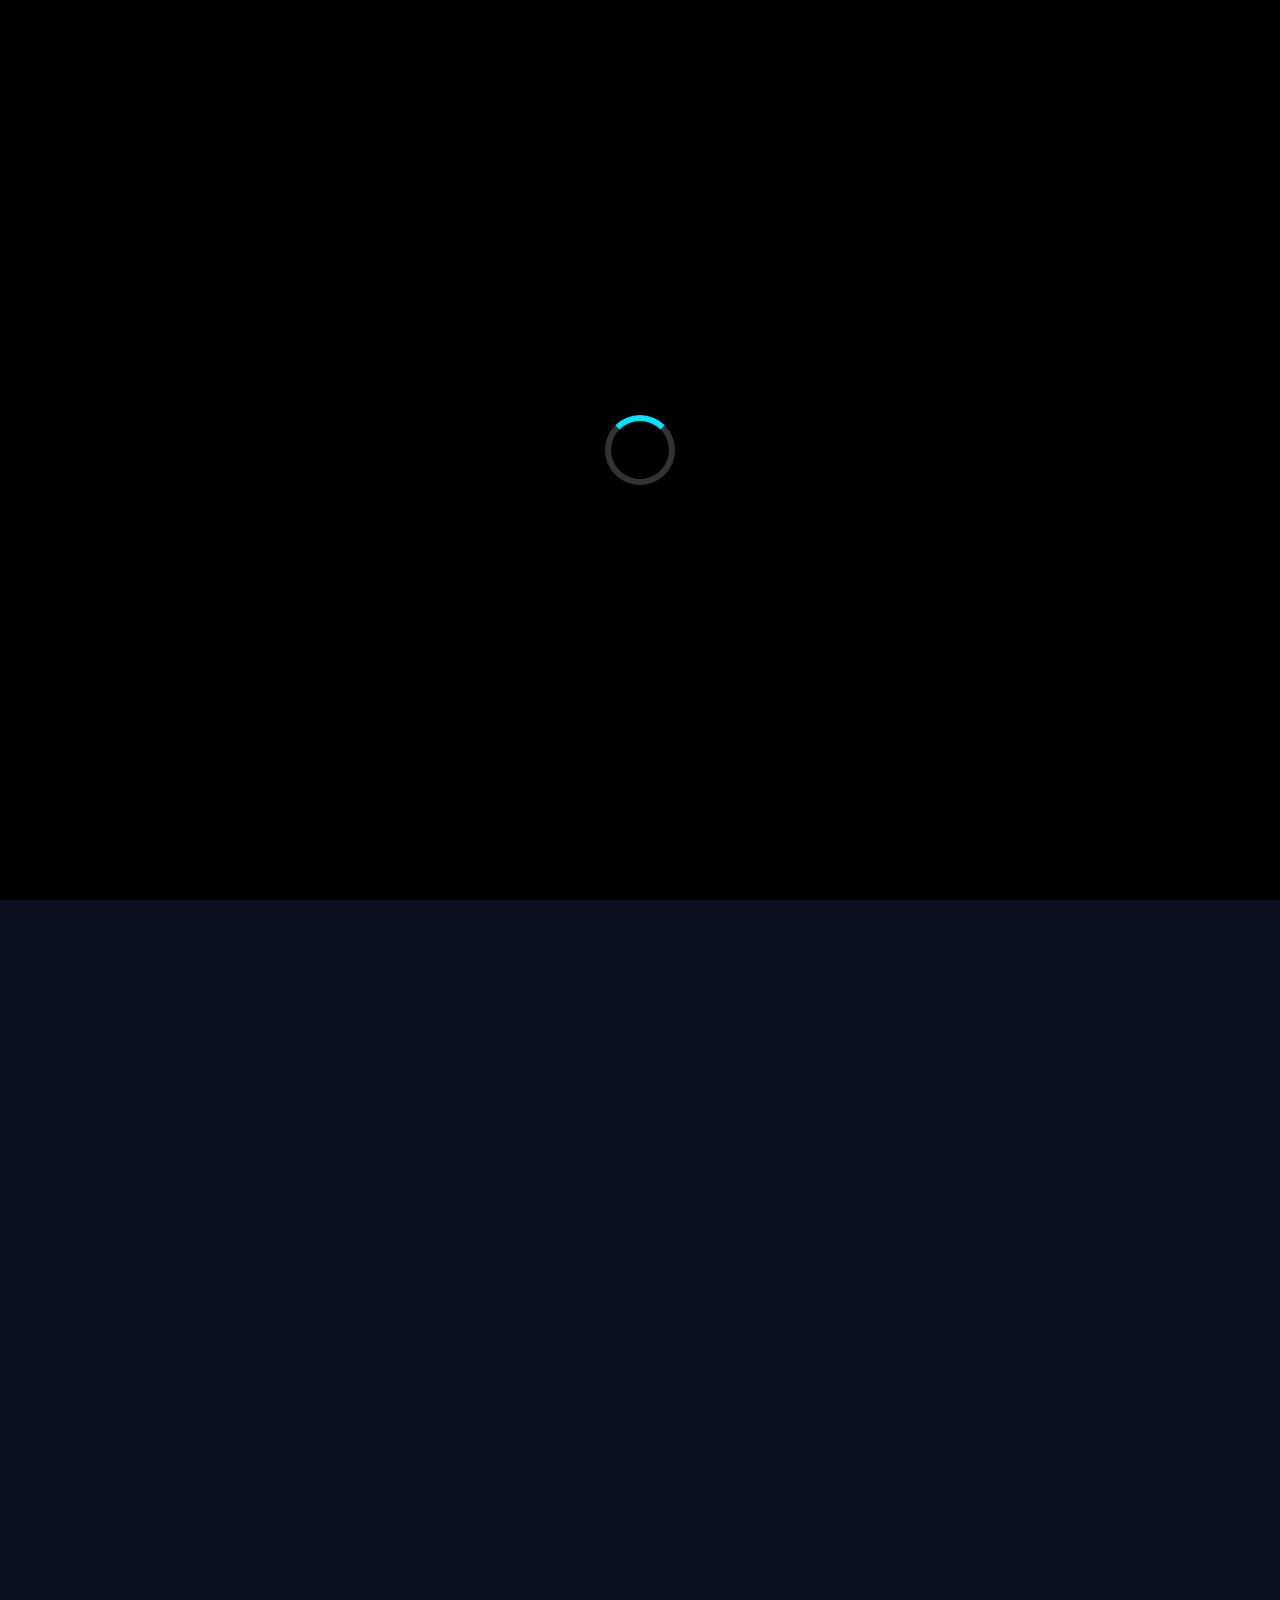
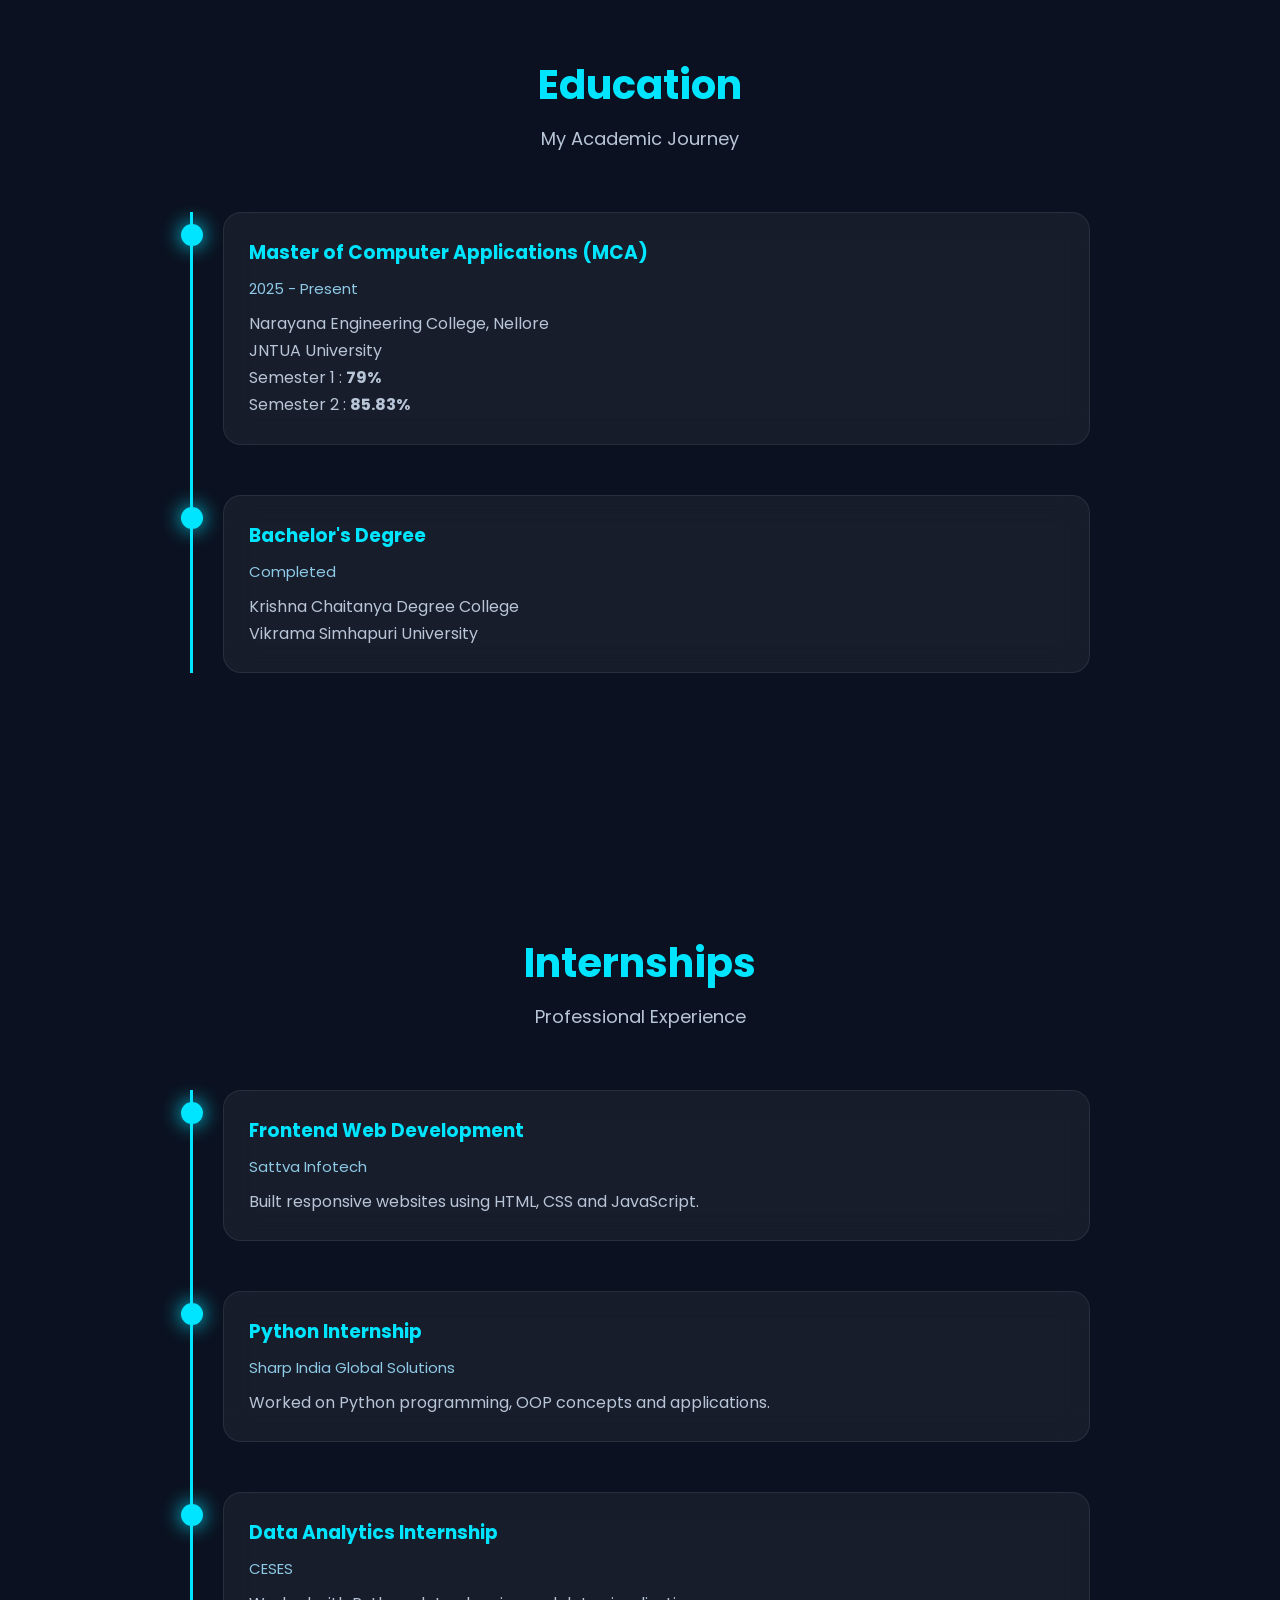
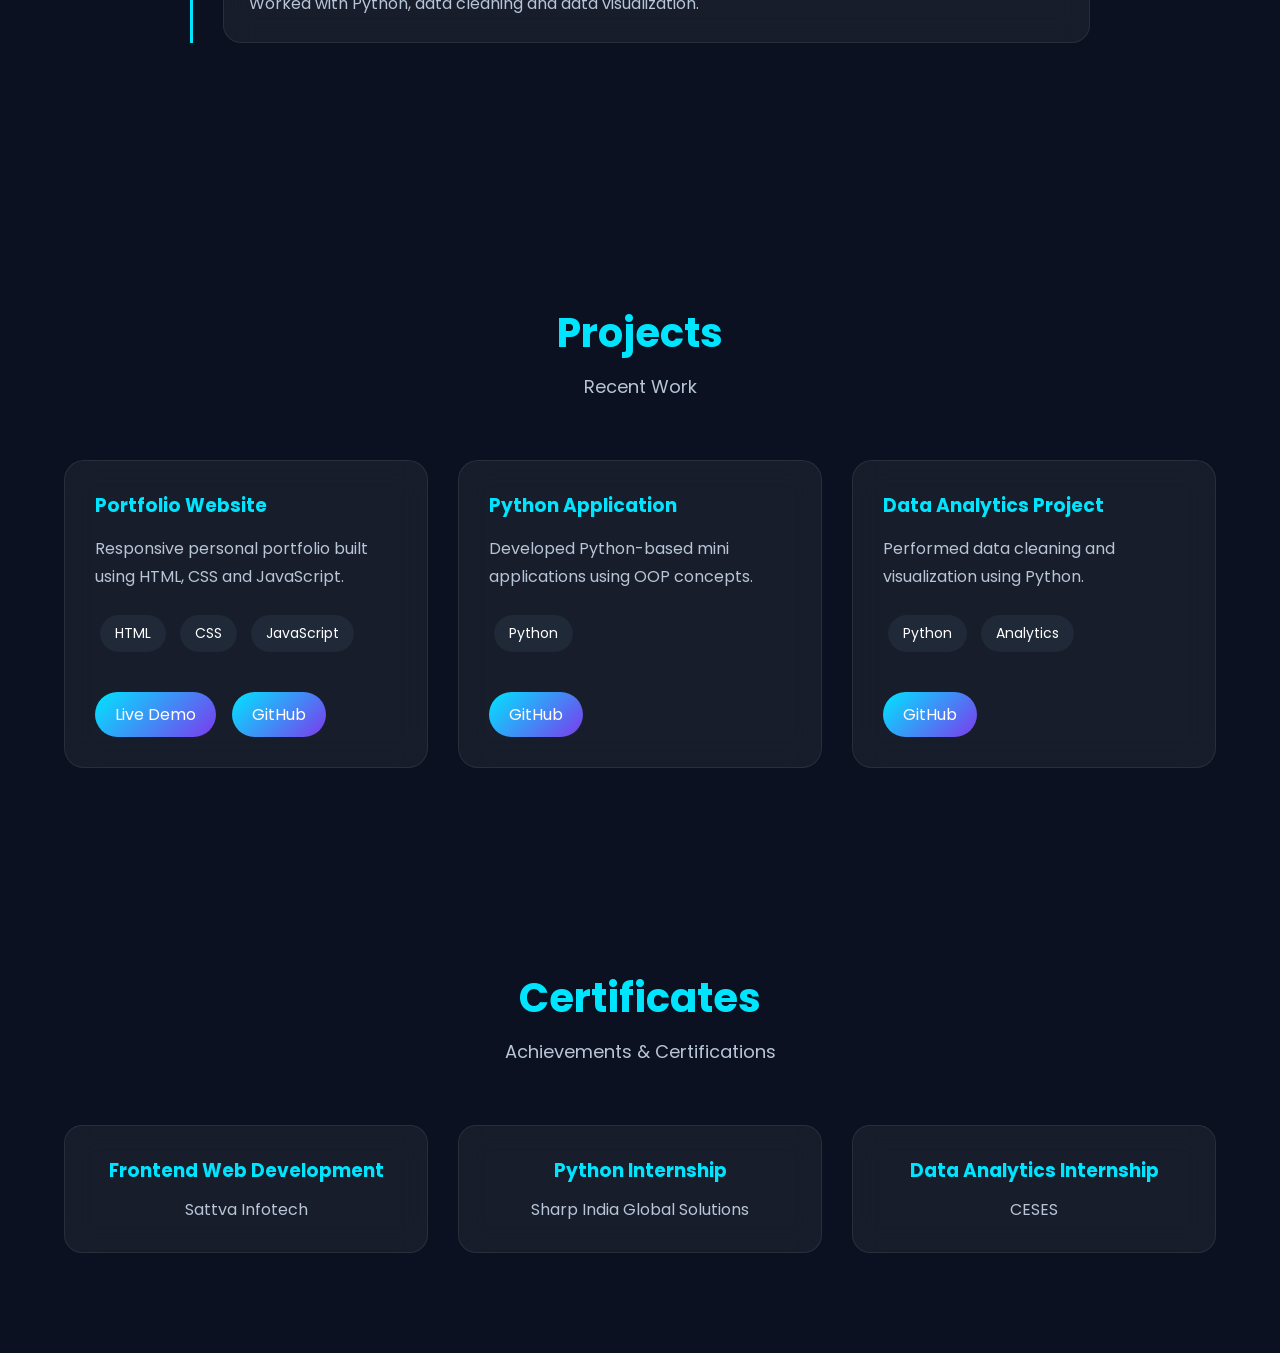
==== index.html @ d40e69a1 "portfolio96" ====
<!DOCTYPE html>
<html lang="en">

<head>
    <meta charset="UTF-8">
    <meta name="viewport" content="width=device-width, initial-scale=1.0">

    <title>Shaik Ahmad Sadhikh | Software Developer</title>

    <meta name="description"
        content="Portfolio of Shaik Ahmad Sadhikh - MCA Student | Python Developer | Frontend Developer">

    <meta name="keywords" content="Portfolio, Python, HTML, CSS, JavaScript, MCA, Software Developer">

    <meta name="author" content="Shaik Ahmad Sadhikh">

    <!-- Google Fonts -->
    <link rel="preconnect" href="https://fonts.googleapis.com">

    <link rel="preconnect" href="https://fonts.gstatic.com" crossorigin>

    <link href="https://fonts.googleapis.com/css2?family=Poppins:wght@300;400;500;600;700&display=swap"
        rel="stylesheet">

    <!-- Font Awesome -->
    <link rel="stylesheet" href="https://cdnjs.cloudflare.com/ajax/libs/font-awesome/6.6.0/css/all.min.css">

    <!-- AOS -->
    <link rel="stylesheet" href="https://unpkg.com/aos@2.3.4/dist/aos.css">

    <!-- CSS -->
    <link rel="stylesheet" href="style.css">
</head>

<body>

    <!-- ================= LOADER ================= -->

    <div id="loader">

        <div class="loader-circle"></div>

    </div>

    <!-- ================= SCROLL BAR ================= -->

    <div id="progressBar"></div>

    <!-- ================= NAVBAR ================= -->

    <header>

        <nav class="navbar">

            <div class="logo">

                <span>&lt;</span>

                Sadhikh

                <span>/&gt;</span>

            </div>

            <ul class="nav-links">

                <li><a href="#home">Home</a></li>

                <li><a href="#about">About</a></li>

                <li><a href="#skills">Skills</a></li>

                <li><a href="#education">Education</a></li>

                <li><a href="#internships">Internships</a></li>

                <li><a href="#projects">Projects</a></li>

                <li><a href="#certificates">Certificates</a></li>

                <li><a href="#contact">Contact</a></li>

            </ul>

            <div class="nav-right">

                <button id="themeToggle">

                    <i class="fa-solid fa-moon"></i>

                </button>

                <div class="menu-btn">

                    <i class="fa-solid fa-bars"></i>

                </div>

            </div>

        </nav>

    </header>

    <!-- ================= HERO ================= -->

    <section id="home" class="hero">

        <div class="hero-left" data-aos="fade-right">

            <h4>Hello, I'm</h4>

            <h1>

                Shaik Ahmad

                <span>Sadhikh</span>

            </h1>

            <h2>

                <span id="typing"></span>

            </h2>

            <p>

                Motivated MCA student passionate about building responsive websites,
                Python applications, and modern software solutions.

            </p>

            <div class="hero-buttons">

                <a href="#projects" class="btn">

                    View Projects

                </a>

                <a href="assets/resume.pdf" class="btn btn-outline" download>

                    Download Resume

                </a>

            </div>

            <div class="social-icons">

                <a href="https://github.com/sksadhikh-jpg" target="_blank">

                    <i class="fab fa-github"></i>

                </a>

                <a href="https://www.linkedin.com/in/shaik-ahmad-sadhikh-9604ab3aa" target="_blank">

                    <i class="fab fa-linkedin"></i>

                </a>

                <a href="#">

                    <i class="fab fa-hackerrank"></i>

                </a>

                <a href="mailto:sksadhikh@gmail.com">

                    <i class="fa-solid fa-envelope"></i>

                </a>

            </div>

        </div>

        <div class="hero-right" data-aos="fade-left">

            <div class="profile-card">

                <img src="assets/profile.png" alt="Shaik Ahmad Sadhikh" class="profile-img">

                <div class="glow"></div>

            </div>

        </div>
    </section>
    <!-- ================= ABOUT SECTION ================= -->

    <section id="about" class="about section">

        <div class="container">

            <div class="section-title" data-aos="fade-up">
                <h2>About Me</h2>
                <p>Get to know me better</p>
            </div>

            <div class="about-grid">

                <div class="about-image" data-aos="fade-right">

                    <img src="assets/profile.png" alt="Shaik Ahmad Sadhikh" class="profile-img">

                </div>

                <div class="about-content" data-aos="fade-left">

                    <h3>Software Developer & MCA Student</h3>

                    <p>

                        Hello! I'm <strong>Shaik Ahmad Sadhikh</strong>, an MCA student
                        at <strong>Narayana Engineering College, Nellore</strong>,
                        affiliated with <strong>JNTUA</strong>.

                    </p>

                    <p>

                        I enjoy building responsive websites, developing Python
                        applications, and continuously learning modern technologies.
                        My goal is to become a professional Software Engineer who
                        develops innovative and scalable solutions.

                    </p>

                    <div class="about-info">

                        <div>
                            <span>Name</span>
                            <h4>Shaik Ahmad Sadhikh</h4>
                        </div>

                        <div>
                            <span>Email</span>
                            <h4>sksadhikh@gmail.com</h4>
                        </div>

                        <div>
                            <span>Location</span>
                            <h4>Nellore, Andhra Pradesh</h4>
                        </div>

                        <div>
                            <span>Education</span>
                            <h4>MCA</h4>
                        </div>

                    </div>

                </div>

            </div>

        </div>

    </section>

    <!-- ================= STATS ================= -->

    <section class="stats">

        <div class="container">

            <div class="stat-card" data-aos="zoom-in">

                <h2 class="counter" data-target="3">0</h2>

                <p>Internships</p>

            </div>

            <div class="stat-card" data-aos="zoom-in">

                <h2 class="counter" data-target="10">0</h2>

                <p>Projects</p>

            </div>

            <div class="stat-card" data-aos="zoom-in">

                <h2 class="counter" data-target="150">0</h2>

                <p>Coding Problems</p>

            </div>

            <div class="stat-card" data-aos="zoom-in">

                <h2 class="counter" data-target="8">0</h2>

                <p>Technologies</p>

            </div>

        </div>

    </section>

    <!-- ================= SKILLS ================= -->

    <section id="skills" class="skills section">

        <div class="container">

            <div class="section-title" data-aos="fade-up">

                <h2>Technical Skills</h2>

                <p>Technologies I work with</p>

            </div>

            <div class="skills-grid">

                <div class="skill-box" data-aos="fade-right">

                    <h3>Python</h3>

                    <div class="progress">

                        <div class="progress-bar python">90%</div>

                    </div>

                </div>

                <div class="skill-box" data-aos="fade-left">

                    <h3>HTML5</h3>

                    <div class="progress">

                        <div class="progress-bar html">95%</div>

                    </div>

                </div>

                <div class="skill-box" data-aos="fade-right">

                    <h3>CSS3</h3>

                    <div class="progress">

                        <div class="progress-bar css">90%</div>

                    </div>

                </div>

                <div class="skill-box" data-aos="fade-left">

                    <h3>JavaScript</h3>

                    <div class="progress">

                        <div class="progress-bar js">80%</div>

                    </div>

                </div>

                <div class="skill-box" data-aos="fade-right">

                    <h3>SQL</h3>

                    <div class="progress">

                        <div class="progress-bar sql">75%</div>

                    </div>

                </div>

                <div class="skill-box" data-aos="fade-left">

                    <h3>Git & GitHub</h3>

                    <div class="progress">

                        <div class="progress-bar git">85%</div>

                    </div>

                </div>

            </div>

            <div class="tech-stack" data-aos="fade-up">

                <h3>Tech Stack</h3>

                <div class="tech-icons">

                    <span><i class="fab fa-python"></i> Python</span>

                    <span><i class="fab fa-html5"></i> HTML5</span>

                    <span><i class="fab fa-css3-alt"></i> CSS3</span>

                    <span><i class="fab fa-js"></i> JavaScript</span>

                    <span><i class="fas fa-database"></i> SQL</span>

                    <span><i class="fab fa-git-alt"></i> Git</span>

                    <span><i class="fab fa-github"></i> GitHub</span>

                    <span><i class="fas fa-chart-line"></i> Data Analytics</span>

                </div>

            </div>

        </div>

    </section>
    <!-- ================= EDUCATION ================= -->

    <section id="education" class="section">

        <div class="container">

            <div class="section-title">
                <h2>Education</h2>
                <p>My Academic Journey</p>
            </div>

            <div class="timeline">

                <div class="timeline-item">
                    <div class="timeline-dot"></div>

                    <div class="timeline-content">

                        <h3>Master of Computer Applications (MCA)</h3>

                        <span>2025 - Present</span>

                        <p>Narayana Engineering College, Nellore</p>

                        <p>JNTUA University</p>

                        <p>Semester 1 : <strong>79%</strong></p>

                        <p>Semester 2 : <strong>85.83%</strong></p>

                    </div>
                </div>

                <div class="timeline-item">

                    <div class="timeline-dot"></div>

                    <div class="timeline-content">

                        <h3>Bachelor's Degree</h3>

                        <span>Completed</span>

                        <p>Krishna Chaitanya Degree College</p>

                        <p>Vikrama Simhapuri University</p>

                    </div>

                </div>

            </div>

        </div>

    </section>

    <!-- ================= INTERNSHIPS ================= -->

    <section id="internships" class="section">

        <div class="container">

            <div class="section-title">

                <h2>Internships</h2>

                <p>Professional Experience</p>

            </div>

            <div class="timeline">

                <div class="timeline-item">

                    <div class="timeline-dot"></div>

                    <div class="timeline-content">

                        <h3>Frontend Web Development</h3>

                        <span>Sattva Infotech</span>

                        <p>Built responsive websites using HTML, CSS and JavaScript.</p>

                    </div>

                </div>

                <div class="timeline-item">

                    <div class="timeline-dot"></div>

                    <div class="timeline-content">

                        <h3>Python Internship</h3>

                        <span>Sharp India Global Solutions</span>

                        <p>Worked on Python programming, OOP concepts and applications.</p>

                    </div>

                </div>

                <div class="timeline-item">

                    <div class="timeline-dot"></div>

                    <div class="timeline-content">

                        <h3>Data Analytics Internship</h3>

                        <span>CESES</span>

                        <p>Worked with Python, data cleaning and data visualization.</p>

                    </div>

                </div>

            </div>

        </div>

    </section>

    <!-- ================= PROJECTS ================= -->

    <section id="projects" class="section">

        <div class="container">

            <div class="section-title">

                <h2>Projects</h2>

                <p>Recent Work</p>

            </div>

            <div class="project-grid">

                <div class="project-card">

                    <h3>Portfolio Website</h3>

                    <p>

                        Responsive personal portfolio built using HTML, CSS and JavaScript.

                    </p>

                    <div class="tech">

                        <span>HTML</span>

                        <span>CSS</span>

                        <span>JavaScript</span>

                    </div>

                    <a href="#">Live Demo</a>

                    <a href="#">GitHub</a>

                </div>

                <div class="project-card">

                    <h3>Python Application</h3>

                    <p>

                        Developed Python-based mini applications using OOP concepts.

                    </p>

                    <div class="tech">

                        <span>Python</span>

                    </div>

                    <a href="#">GitHub</a>

                </div>

                <div class="project-card">

                    <h3>Data Analytics Project</h3>

                    <p>

                        Performed data cleaning and visualization using Python.

                    </p>

                    <div class="tech">

                        <span>Python</span>

                        <span>Analytics</span>

                    </div>

                    <a href="#">GitHub</a>

                </div>

            </div>

        </div>

    </section>

    <!-- ================= CERTIFICATES ================= -->

    <section id="certificates" class="section">

        <div class="container">

            <div class="section-title">

                <h2>Certificates</h2>

                <p>Achievements & Certifications</p>

            </div>

            <div class="certificate-grid">

                <div class="certificate-card">

                    <h3>Frontend Web Development</h3>

                    <p>Sattva Infotech</p>

                </div>

                <div class="certificate-card">

                    <h3>Python Internship</h3>

                    <p>Sharp India Global Solutions</p>

                </div>

                <div class="certificate-card">

                    <h3>Data Analytics Internship</h3>

                    <p>CESES</p>

                </div>

            </div>

        </div>

    </section>

    <!-- Scroll Down -->

    <div class="scroll-down">

        <i class="fa-solid fa-computer-mouse"></i>

        <p>Scroll Down</p>

    </div>
---- style.css ----
/* ======================================================
   SHAIK AHMAD SADHIKH - AI PORTFOLIO
   STYLE.CSS - PART 1
====================================================== */

/* Google Font */
@import url('https://fonts.googleapis.com/css2?family=Poppins:wght@300;400;500;600;700;800&display=swap');

/* Reset */
* {
    margin: 0;
    padding: 0;
    box-sizing: border-box;
    scroll-behavior: smooth;
}

:root {

    --primary: #00e5ff;
    --secondary: #7c3aed;
    --bg: #0b1120;
    --card: #111827;
    --text: #ffffff;
    --text2: #b8c5d6;
    --border: rgba(255, 255, 255, .08);

}

body {

    font-family: 'Poppins', sans-serif;
    background: var(--bg);
    color: var(--text);
    overflow-x: hidden;

}

/* Animated Background */

body::before {

    content: "";

    position: fixed;

    width: 100%;

    height: 100%;

    left: 0;

    top: 0;

    background:

        radial-gradient(circle at 20% 30%, rgba(0, 229, 255, .15), transparent 35%),

        radial-gradient(circle at 80% 20%, rgba(124, 58, 237, .15), transparent 35%),

        radial-gradient(circle at 50% 80%, rgba(0, 153, 255, .10), transparent 40%);

    z-index: -2;

}

/* Scrollbar */

::-webkit-scrollbar {

    width: 10px;

}

::-webkit-scrollbar-thumb {

    background: linear-gradient(var(--primary), var(--secondary));

    border-radius: 10px;

}

::-webkit-scrollbar-track {

    background: #111827;

}

/* Container */

.container {

    width: 90%;

    max-width: 1200px;

    margin: auto;

}

/* Section */

.section {

    padding: 100px 0;

}

/* Titles */

.section-title {

    text-align: center;

    margin-bottom: 60px;

}

.section-title h2 {

    font-size: 40px;

    color: var(--primary);

    margin-bottom: 10px;

}

.section-title p {

    color: var(--text2);

    font-size: 18px;

}

/* Navbar */

header {

    position: fixed;

    top: 0;

    left: 0;

    width: 100%;

    z-index: 999;

    background: rgba(10, 15, 30, .6);

    backdrop-filter: blur(12px);

    border-bottom: 1px solid rgba(255, 255, 255, .05);

}

.navbar {

    display: flex;

    justify-content: space-between;

    align-items: center;

    padding: 18px 8%;

}

.logo {

    font-size: 28px;

    font-weight: 700;

    color: white;

}

.logo span {

    color: var(--primary);

}

.nav-links {

    display: flex;

    list-style: none;

    gap: 28px;

}

.nav-links a {

    text-decoration: none;

    color: white;

    font-weight: 500;

    transition: .3s;

}

.nav-links a:hover {

    color: var(--primary);

}

.menu-btn {

    display: none;

    font-size: 28px;

    cursor: pointer;

    color: white;

}

/* Buttons */

.btn {

    display: inline-block;

    padding: 14px 32px;

    margin: 10px;

    border-radius: 40px;

    background: linear-gradient(90deg, var(--primary), var(--secondary));

    color: white;

    text-decoration: none;

    font-weight: 600;

    transition: .4s;

    box-shadow: 0 0 20px rgba(0, 229, 255, .3);

}

.btn:hover {

    transform: translateY(-5px);

    box-shadow: 0 0 35px rgba(0, 229, 255, .6);

}

.btn-outline {

    background: transparent;

    border: 2px solid var(--primary);

}

/* Glass Cards */

.glass {

    background: rgba(255, 255, 255, .05);

    backdrop-filter: blur(15px);

    border: 1px solid rgba(255, 255, 255, .08);

    border-radius: 20px;

}

/* Loader */

#loader {

    position: fixed;

    width: 100%;

    height: 100vh;

    background: #000;

    display: flex;

    justify-content: center;

    align-items: center;

    z-index: 9999;

}

.loader-circle {

    width: 70px;

    height: 70px;

    border-radius: 50%;

    border: 6px solid rgba(255, 255, 255, .2);

    border-top: 6px solid var(--primary);

    animation: spin 1s linear infinite;

}

@keyframes spin {

    100% {

        transform: rotate(360deg);

    }

}

/* Progress Bar */

#progressBar {

    position: fixed;

    top: 0;

    left: 0;

    height: 4px;

    width: 0;

    background: linear-gradient(90deg, var(--primary), var(--secondary));

    z-index: 99999;

}

/* ======================================================
   HERO SECTION
====================================================== */

.hero {
    min-height: 100vh;
    display: flex;
    align-items: center;
    justify-content: space-between;
    gap: 60px;
    padding: 120px 8% 80px;
}

.hero-left {
    flex: 1;
}

.hero-left h4 {
    color: var(--primary);
    font-size: 22px;
    margin-bottom: 15px;
}

.hero-left h1 {
    font-size: 60px;
    line-height: 1.2;
    margin-bottom: 20px;
}

.hero-left h1 span {
    color: var(--primary);
}

.hero-left h2 {
    font-size: 34px;
    height: 45px;
    color: var(--secondary);
    margin-bottom: 25px;
}

.hero-left p {
    max-width: 600px;
    color: var(--text2);
    line-height: 1.8;
    font-size: 18px;
    margin-bottom: 35px;
}

/* ================= BUTTONS ================= */

.hero-buttons {
    display: flex;
    flex-wrap: wrap;
    gap: 20px;
    margin-bottom: 35px;
}

/* ================= SOCIAL ICONS ================= */

.social-icons {
    display: flex;
    gap: 18px;
}

.social-icons a {
    width: 55px;
    height: 55px;
    display: flex;
    align-items: center;
    justify-content: center;
    border-radius: 50%;
    text-decoration: none;
    color: white;
    background: rgba(255, 255, 255, .06);
    border: 1px solid rgba(255, 255, 255, .08);
    transition: .4s;
    font-size: 22px;
}

.social-icons a:hover {
    background: linear-gradient(135deg, var(--primary), var(--secondary));
    transform: translateY(-8px) rotate(360deg);
    box-shadow: 0 0 30px rgba(0, 229, 255, .5);
}

/* ================= HERO IMAGE ================= */

.hero-right {
    flex: 1;
    display: flex;
    justify-content: center;
    align-items: center;
}

/* Card */

.profile-card {
    position: relative;
    width: 420px;
    height: 420px;
    display: flex;
    justify-content: center;
    align-items: center;
}

/* Your Photo */

.profile-img {
    width: 350px;
    height: 350px;
    border-radius: 50%;
    object-fit: cover;
    border: 5px solid var(--primary);
    z-index: 2;
    transition: .5s;
    box-shadow:
        0 0 30px rgba(0, 229, 255, .4),
        0 0 70px rgba(124, 58, 237, .35);
}

.profile-img:hover {
    transform: scale(1.05);
}

/* Animated Glow Ring */

.profile-card::before {

    content: "";

    position: absolute;

    width: 380px;

    height: 380px;

    border-radius: 50%;

    background: linear-gradient(45deg,
            var(--primary),
            var(--secondary),
            #00ffcc,
            #3b82f6);

    animation: rotateRing 8s linear infinite;

    filter: blur(8px);

}

.profile-card::after {

    content: "";

    position: absolute;

    width: 360px;

    height: 360px;

    border-radius: 50%;

    background: var(--bg);

}

/* Rotation Animation */

@keyframes rotateRing {

    100% {
        transform: rotate(360deg);
    }

}

/* ================= TYPING TEXT ================= */

#typing {
    color: var(--primary);
    font-weight: 700;
}

/* ================= SCROLL DOWN ================= */

.scroll-down {

    position: absolute;

    bottom: 25px;

    left: 50%;

    transform: translateX(-50%);

    text-align: center;

    animation: bounce 2s infinite;

}

.scroll-down i {

    font-size: 26px;

    color: var(--primary);

}

.scroll-down p {

    margin-top: 8px;

    font-size: 14px;

    color: var(--text2);

}

@keyframes bounce {

    0%,
    100% {
        transform: translate(-50%, 0);
    }

    50% {
        transform: translate(-50%, -15px);
    }

}

/* ================= FLOATING ANIMATION ================= */

.profile-card {

    animation: floatImage 5s ease-in-out infinite;

}

@keyframes floatImage {

    0% {
        transform: translateY(0px);
    }

    50% {
        transform: translateY(-18px);
    }

    100% {
        transform: translateY(0px);
    }

}

/* ======================================================
   ABOUT SECTION
====================================================== */

.about-grid {
    display: grid;
    grid-template-columns: 1fr 1.2fr;
    gap: 60px;
    align-items: center;
}

.about-image {
    display: flex;
    justify-content: center;
}

.about-image img {
    width: 100%;
    max-width: 380px;
    border-radius: 20px;
    border: 3px solid var(--primary);
    box-shadow: 0 0 30px rgba(0, 229, 255, .25);
}

.about-content h3 {
    font-size: 34px;
    margin-bottom: 20px;
    color: var(--primary);
}

.about-content p {
    color: var(--text2);
    line-height: 1.8;
    margin-bottom: 18px;
}

.about-info {
    display: grid;
    grid-template-columns: repeat(2, 1fr);
    gap: 20px;
    margin-top: 30px;
}

.about-info div {
    background: rgba(255, 255, 255, .05);
    padding: 18px;
    border-radius: 15px;
    border: 1px solid rgba(255, 255, 255, .08);
    transition: .4s;
}

.about-info div:hover {
    transform: translateY(-8px);
    border-color: var(--primary);
}

.about-info span {
    color: var(--primary);
    font-size: 14px;
}

.about-info h4 {
    margin-top: 8px;
    font-weight: 500;
}

/* ======================================================
   STATS
====================================================== */

.stats {
    padding: 80px 8%;
}

.stats .container {
    display: grid;
    grid-template-columns: repeat(4, 1fr);
    gap: 25px;
}

.stat-card {
    text-align: center;
    padding: 35px;
    border-radius: 18px;
    background: rgba(255, 255, 255, .05);
    backdrop-filter: blur(12px);
    border: 1px solid rgba(255, 255, 255, .08);
    transition: .4s;
}

.stat-card:hover {
    transform: translateY(-10px);
    box-shadow: 0 0 30px rgba(0, 229, 255, .25);
}

.stat-card h2 {
    font-size: 42px;
    color: var(--primary);
}

.stat-card p {
    margin-top: 10px;
    color: var(--text2);
}

/* ======================================================
   SKILLS
====================================================== */

.skills-grid {
    display: grid;
    grid-template-columns: repeat(2, 1fr);
    gap: 30px;
    margin-top: 50px;
}

.skill-box {
    background: rgba(255, 255, 255, .05);
    padding: 25px;
    border-radius: 18px;
    border: 1px solid rgba(255, 255, 255, .08);
    transition: .4s;
}

.skill-box:hover {
    transform: translateY(-8px);
    border-color: var(--primary);
}

.skill-box h3 {
    margin-bottom: 15px;
}

/* Progress */

.progress {
    width: 100%;
    height: 14px;
    background: #1b2437;
    border-radius: 50px;
    overflow: hidden;
}

.progress-bar {
    height: 100%;
    width: 0;
    display: flex;
    justify-content: flex-end;
    align-items: center;
    padding-right: 10px;
    color: #fff;
    font-size: 12px;
    font-weight: 600;
    border-radius: 50px;
    transition: width 2s ease;
}

/* Individual Skill Colors */

.python {
    width: 90%;
    background: linear-gradient(90deg, #3776ab, #ffd43b);
}

.html {
    width: 95%;
    background: #e34c26;
}

.css {
    width: 90%;
    background: #2965f1;
}

.js {
    width: 80%;
    background: #f7df1e;
    color: #111;
}

.sql {
    width: 75%;
    background: #16a34a;
}

.git {
    width: 85%;
    background: #f1502f;
}

/* ======================================================
   TECH STACK
====================================================== */

.tech-stack {
    margin-top: 70px;
    text-align: center;
}

.tech-stack h3 {
    margin-bottom: 35px;
    color: var(--primary);
}

.tech-icons {
    display: flex;
    flex-wrap: wrap;
    justify-content: center;
    gap: 18px;
}

.tech-icons span {
    padding: 15px 25px;
    border-radius: 50px;
    background: rgba(255, 255, 255, .05);
    border: 1px solid rgba(255, 255, 255, .08);
    transition: .4s;
    cursor: pointer;
}

.tech-icons span:hover {
    transform: translateY(-8px);
    background: linear-gradient(135deg, var(--primary), var(--secondary));
}

.tech-icons i {
    margin-right: 8px;
}

/* ======================================================
   SECTION ANIMATION
====================================================== */

.skill-box,
.stat-card,
.about-info div,
.tech-icons span {
    transition: all .4s ease;
}

/* ======================================================
   EDUCATION & INTERNSHIP TIMELINE
====================================================== */

.timeline {
    position: relative;
    max-width: 900px;
    margin: 60px auto;
    padding-left: 30px;
    border-left: 3px solid var(--primary);
}

.timeline-item {
    position: relative;
    margin-bottom: 50px;
}

.timeline-dot {
    position: absolute;
    left: -42px;
    top: 12px;
    width: 22px;
    height: 22px;
    border-radius: 50%;
    background: var(--primary);
    box-shadow: 0 0 20px var(--primary);
}

.timeline-content {
    background: rgba(255, 255, 255, .05);
    backdrop-filter: blur(15px);
    border: 1px solid rgba(255, 255, 255, .08);
    padding: 25px;
    border-radius: 18px;
    transition: .4s;
}

.timeline-content:hover {
    transform: translateY(-8px);
    border-color: var(--primary);
    box-shadow: 0 0 25px rgba(0, 229, 255, .25);
}

.timeline-content h3 {
    color: var(--primary);
    margin-bottom: 10px;
}

.timeline-content span {
    color: #8ecae6;
    font-size: 15px;
    display: block;
    margin-bottom: 10px;
}

.timeline-content p {
    color: var(--text2);
    line-height: 1.7;
}

/* ======================================================
   PROJECTS
====================================================== */

.project-grid {
    display: grid;
    grid-template-columns: repeat(auto-fit, minmax(320px, 1fr));
    gap: 30px;
    margin-top: 50px;
}

.project-card {
    background: rgba(255, 255, 255, .05);
    backdrop-filter: blur(15px);
    border-radius: 20px;
    padding: 30px;
    border: 1px solid rgba(255, 255, 255, .08);
    transition: .4s;
    overflow: hidden;
    position: relative;
}

.project-card:hover {
    transform: translateY(-12px);
    border-color: var(--primary);
    box-shadow: 0 0 35px rgba(0, 229, 255, .25);
}

.project-card::before {
    content: "";
    position: absolute;
    inset: 0;
    background: linear-gradient(135deg,
            rgba(0, 229, 255, .08),
            rgba(124, 58, 237, .08));
    opacity: 0;
    transition: .4s;
}

.project-card:hover::before {
    opacity: 1;
}

.project-card h3 {
    color: var(--primary);
    margin-bottom: 15px;
}

.project-card p {
    color: var(--text2);
    line-height: 1.7;
}

.tech {
    margin: 20px 0;
}

.tech span {
    display: inline-block;
    padding: 8px 15px;
    margin: 5px;
    border-radius: 30px;
    background: #1f2937;
    color: white;
    font-size: 14px;
}

.project-card a {
    display: inline-block;
    margin-top: 15px;
    margin-right: 12px;
    padding: 10px 20px;
    border-radius: 30px;
    background: linear-gradient(135deg,
            var(--primary),
            var(--secondary));
    color: white;
    text-decoration: none;
    transition: .3s;
}

.project-card a:hover {
    transform: scale(1.08);
}

/* ======================================================
   CERTIFICATES
====================================================== */

.certificate-grid {
    display: grid;
    grid-template-columns: repeat(auto-fit, minmax(280px, 1fr));
    gap: 30px;
    margin-top: 50px;
}

.certificate-card {
    background: rgba(255, 255, 255, .05);
    backdrop-filter: blur(15px);
    border: 1px solid rgba(255, 255, 255, .08);
    border-radius: 18px;
    padding: 30px;
    text-align: center;
    transition: .4s;
}

.certificate-card:hover {
    transform: translateY(-10px);
    border-color: gold;
    box-shadow: 0 0 25px rgba(255, 215, 0, .3);
}

.certificate-card i {
    font-size: 55px;
    color: gold;
    margin-bottom: 20px;
}

.certificate-card h3 {
    color: var(--primary);
    margin-bottom: 12px;
}

.certificate-card p {
    color: var(--text2);
}

.certificate-card .btn {
    margin-top: 20px;
    display: inline-block;
}

/* ======================================================
   SECTION SPACING
====================================================== */

#education,
#internships,
#projects,
#certificates {
    padding-top: 100px;
    padding-bottom: 100px;
}

/* ================= PROFILE IMAGE ================= */

.profile-img {
    width: 380px;
    max-width: 100%;
    border-radius: 50%;
    border: 5px solid #00d4ff;
    box-shadow: 0 0 40px #00d4ff,
        0 0 80px #7b2cff;
    object-fit: cover;
    transition: 0.5s ease;
}

.profile-img:hover {
    transform: scale(1.05);
}

/* ======================================================
   CONTACT SECTION
====================================================== */

.contact-wrapper {
    display: grid;
    grid-template-columns: 1fr 1fr;
    gap: 50px;
    margin-top: 50px;
}

.contact-info {
    display: flex;
    flex-direction: column;
    gap: 25px;
}

.contact-card {
    display: flex;
    align-items: center;
    gap: 20px;
    padding: 25px;
    border-radius: 18px;
    background: rgba(255, 255, 255, .05);
    border: 1px solid rgba(255, 255, 255, .08);
    transition: .4s;
}

.contact-card:hover {
    transform: translateX(10px);
    border-color: var(--primary);
    box-shadow: 0 0 25px rgba(0, 229, 255, .3);
}

.contact-card i {
    width: 60px;
    height: 60px;
    display: flex;
    justify-content: center;
    align-items: center;
    border-radius: 50%;
    background: linear-gradient(135deg, var(--primary), var(--secondary));
    font-size: 24px;
    color: #fff;
}

.contact-card h3 {
    margin-bottom: 6px;
}

.contact-card p {
    color: var(--text2);
}

/* Contact Form */

.contact-form {
    background: rgba(255, 255, 255, .05);
    backdrop-filter: blur(15px);
    padding: 35px;
    border-radius: 20px;
    border: 1px solid rgba(255, 255, 255, .08);
}

.contact-form input,
.contact-form textarea {
    width: 100%;
    margin-bottom: 20px;
    padding: 15px;
    border: none;
    outline: none;
    border-radius: 12px;
    background: #1f2937;
    color: #fff;
    font-size: 16px;
}

.contact-form textarea {
    resize: none;
}

.contact-form input:focus,
.contact-form textarea:focus {
    border: 1px solid var(--primary);
}

/* ======================================================
   FOOTER
====================================================== */

footer {
    margin-top: 80px;
    padding: 50px 20px;
    text-align: center;
    background: #070b14;
    border-top: 1px solid rgba(255, 255, 255, .08);
}

footer h2 {
    color: var(--primary);
}

footer p {
    color: var(--text2);
    margin: 15px 0;
}

.footer-social {
    display: flex;
    justify-content: center;
    gap: 20px;
    margin: 30px 0;
}

.footer-social a {
    width: 50px;
    height: 50px;
    display: flex;
    justify-content: center;
    align-items: center;
    border-radius: 50%;
    background: #1f2937;
    color: #fff;
    text-decoration: none;
    transition: .4s;
}

.footer-social a:hover {
    background: linear-gradient(135deg, var(--primary), var(--secondary));
    transform: translateY(-8px);
}

/* ======================================================
   BACK TO TOP
====================================================== */

#topBtn {
    position: fixed;
    bottom: 30px;
    right: 30px;
    width: 50px;
    height: 50px;
    border: none;
    border-radius: 50%;
    background: linear-gradient(135deg, var(--primary), var(--secondary));
    color: #fff;
    font-size: 20px;
    cursor: pointer;
    display: none;
    z-index: 999;
    transition: .4s;
}

#topBtn:hover {
    transform: scale(1.1);
}

/* ======================================================
   MOBILE RESPONSIVE
====================================================== */

@media(max-width:992px) {

    .hero {
        flex-direction: column-reverse;
        text-align: center;
    }

    .hero-left h1 {
        font-size: 45px;
    }

    .about-grid {
        grid-template-columns: 1fr;
    }

    .skills-grid {
        grid-template-columns: 1fr;
    }

    .contact-wrapper {
        grid-template-columns: 1fr;
    }

    .stats .container {
        grid-template-columns: repeat(2, 1fr);
    }

    .nav-links {
        display: none;
    }

    .menu-btn {
        display: block;
    }

    .profile-card {
        width: 320px;
        height: 320px;
    }

    .profile-img {
        width: 270px;
        height: 270px;
    }

}

/* Mobile */

@media(max-width:576px) {

    .hero {
        padding-top: 120px;
    }

    .hero-left h1 {
        font-size: 34px;
    }

    .hero-left h2 {
        font-size: 24px;
    }

    .section-title h2 {
        font-size: 30px;
    }

    .stats .container {
        grid-template-columns: 1fr;
    }

    .project-grid,
    .certificate-grid {
        grid-template-columns: 1fr;
    }

    .about-info {
        grid-template-columns: 1fr;
    }

    .profile-card {
        width: 280px;
        height: 280px;
    }

    .profile-img {
        width: 230px;
        height: 230px;
    }

}

/* ======================================================
   HOVER ANIMATIONS
====================================================== */

.project-card,
.skill-box,
.stat-card,
.certificate-card,
.timeline-content,
.contact-card {
    transition: all .4s ease;
}

/* Glow Effect */

.project-card:hover,
.skill-box:hover,
.stat-card:hover,
.certificate-card:hover {
    box-shadow: 0 0 35px rgba(0, 229, 255, .25);
}
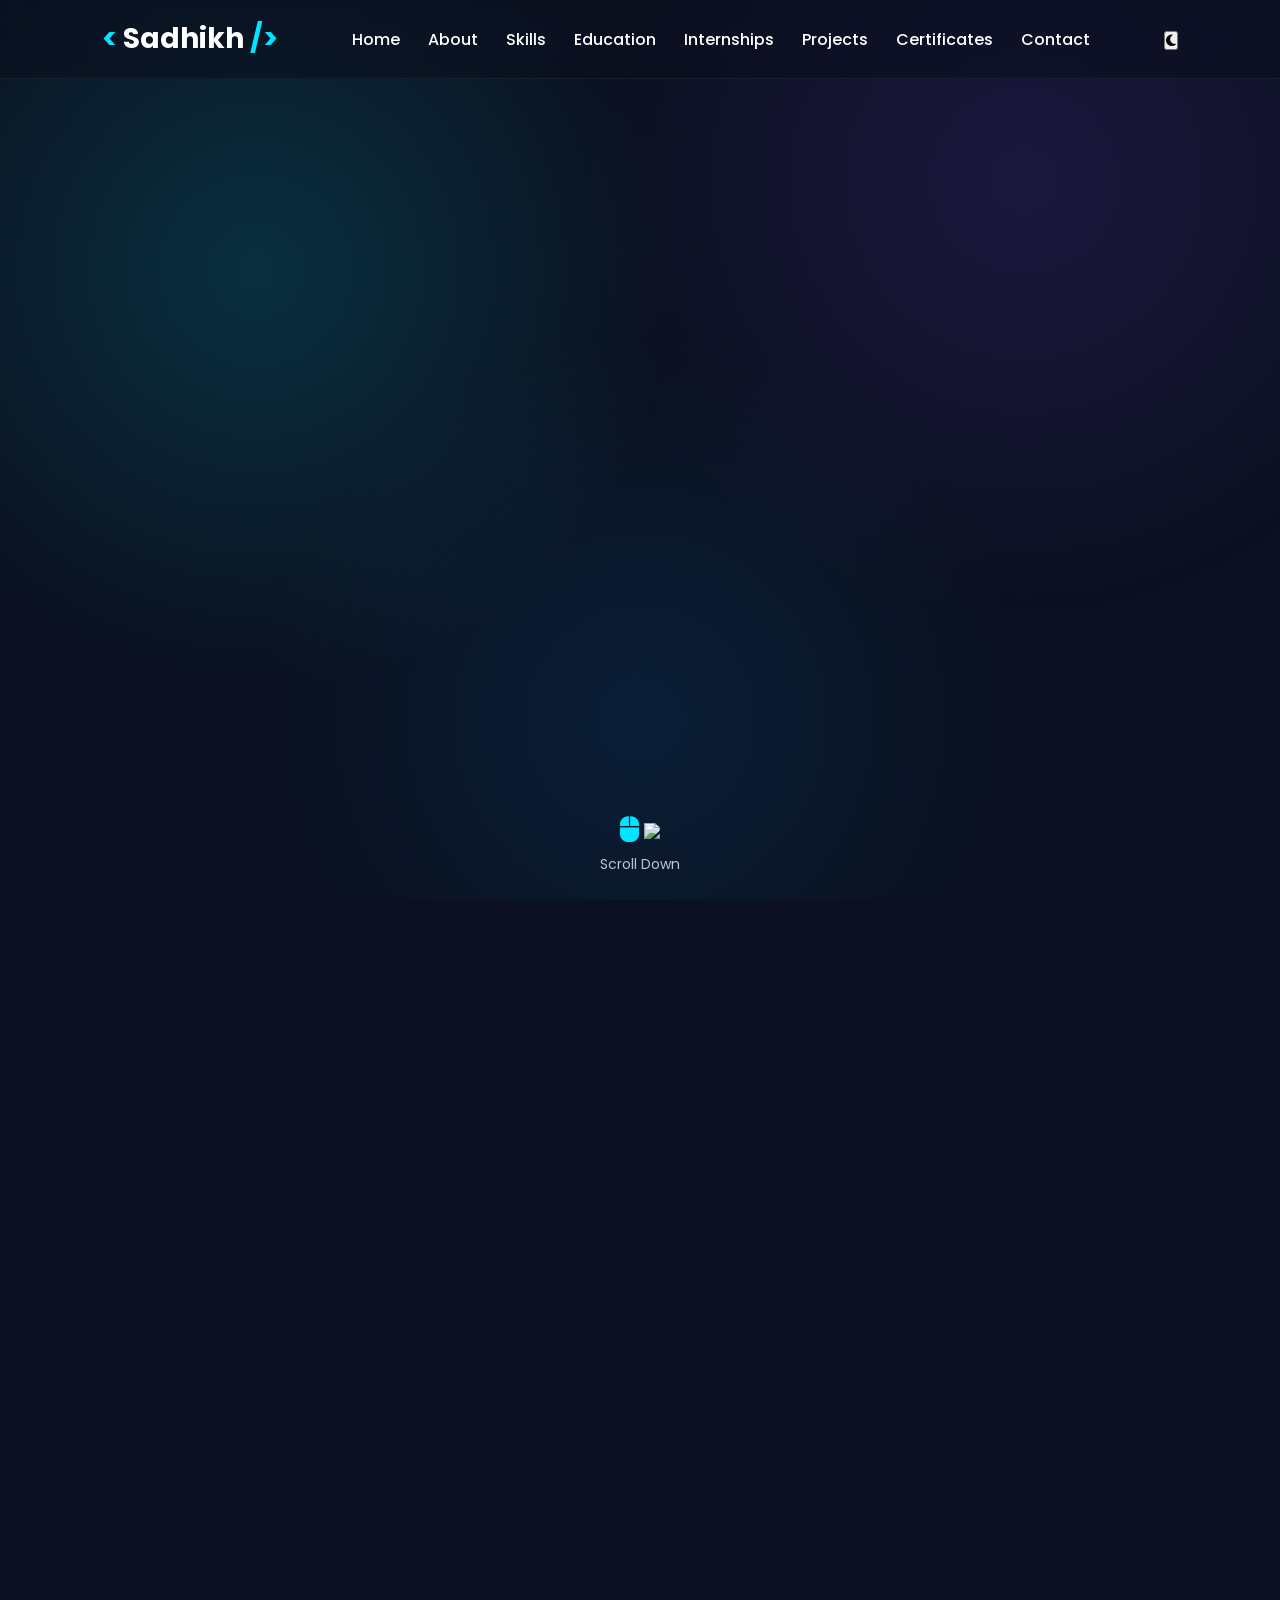
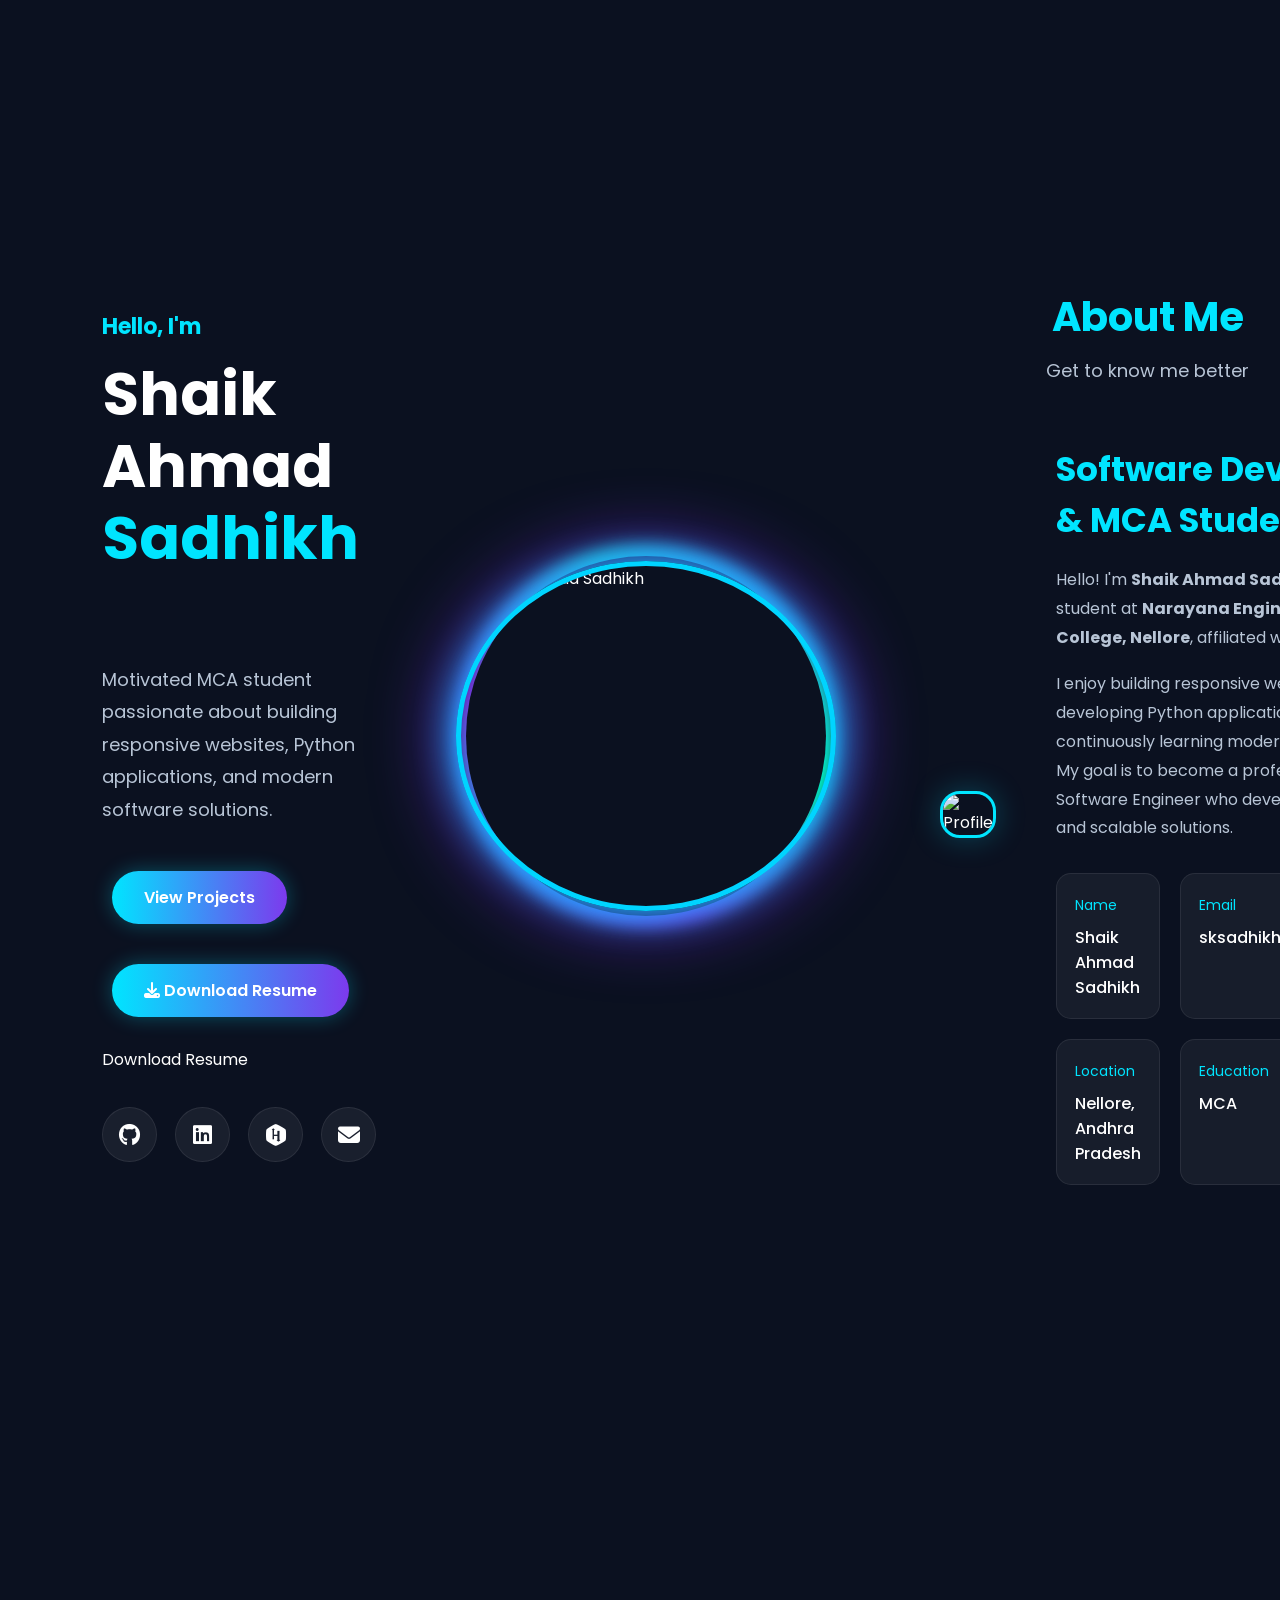
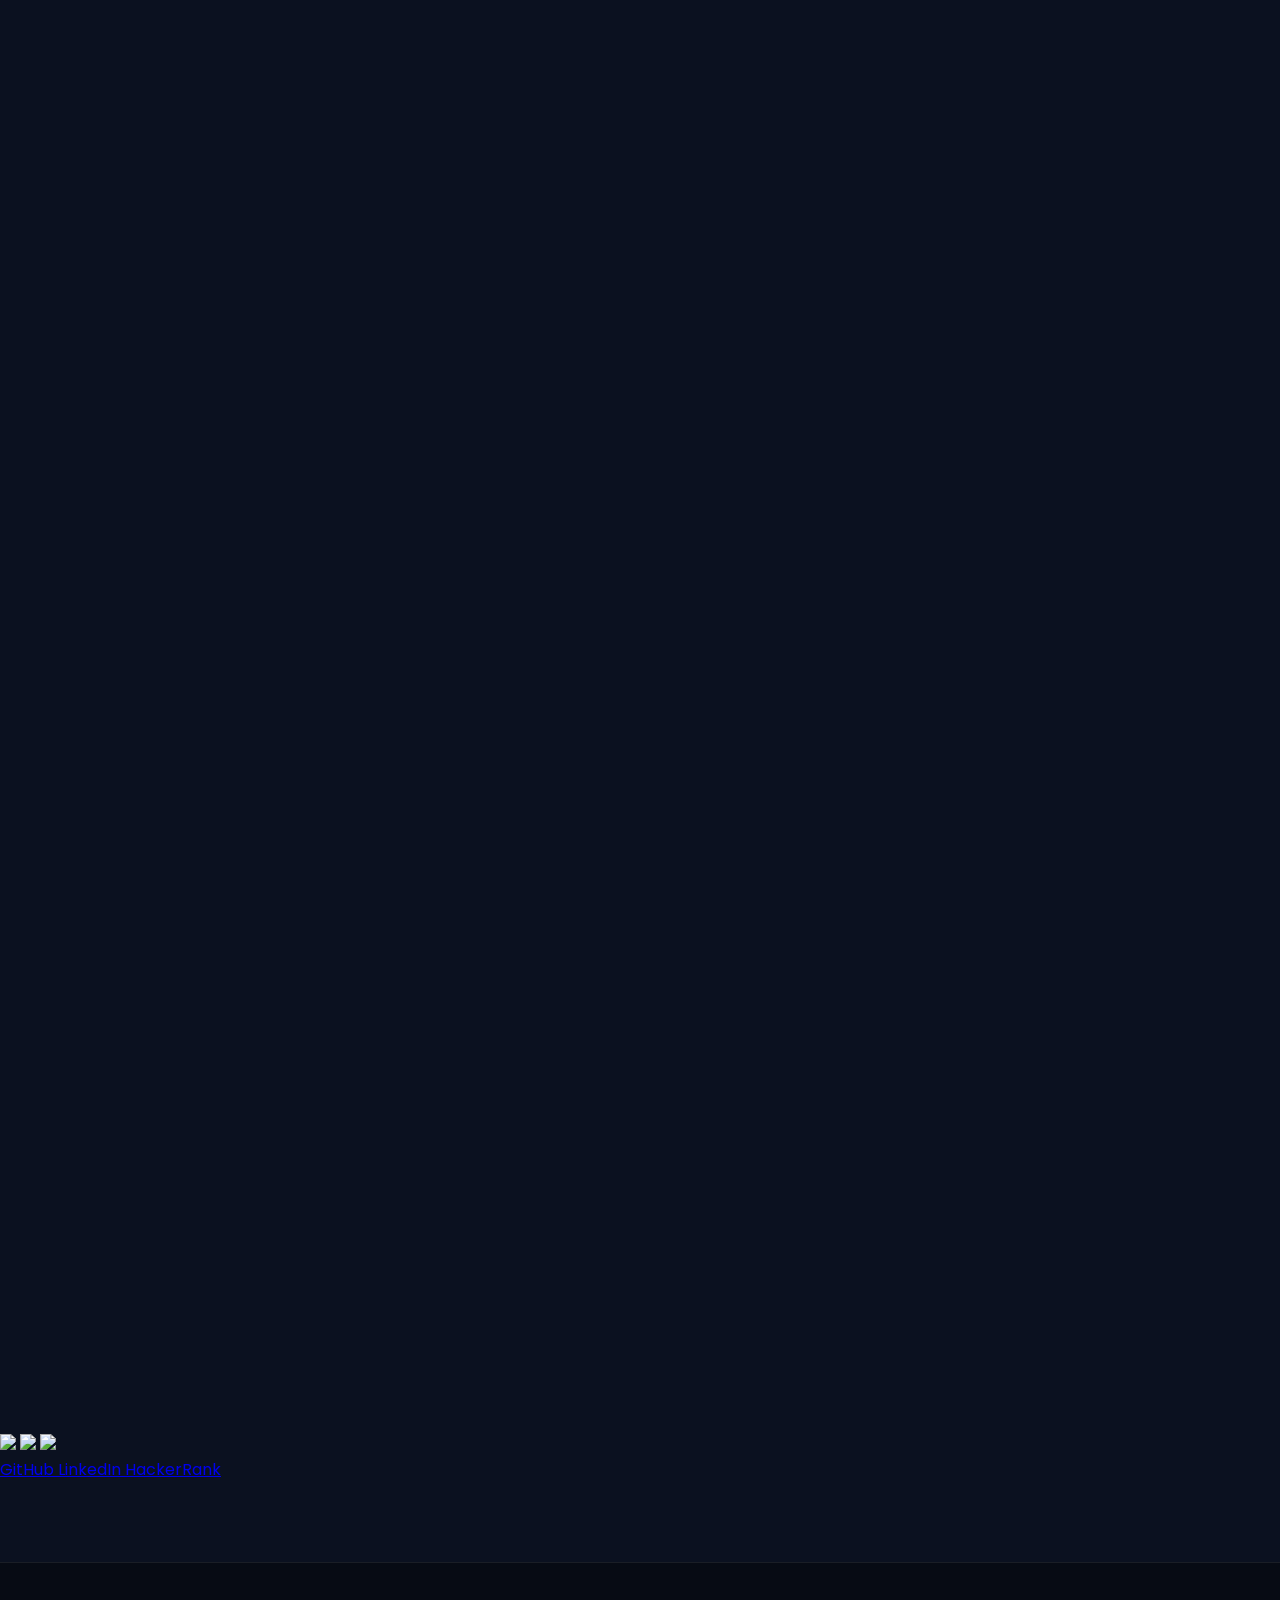
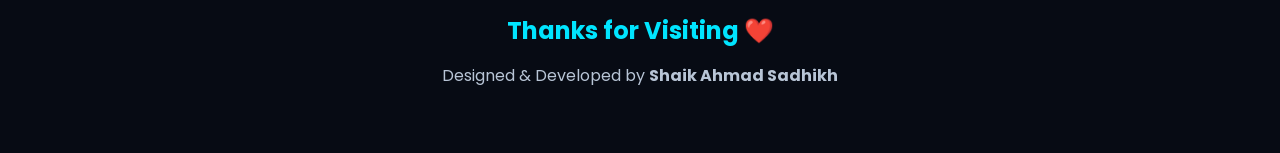
==== commit f030539c: "No changes to commit." ====
--- a/index.html
+++ b/index.html
@@ -2,6 +2,7 @@
 <html lang="en">
 
 <head>
+    <link rel="icon" href="assets/favicon.png">
     <meta charset="UTF-8">
     <meta name="viewport" content="width=device-width, initial-scale=1.0">
 
@@ -139,12 +140,14 @@
 
                 </a>
 
-                <a href="assets/resume.pdf" class="btn btn-outline" download>
-
-                    Download Resume
-
+                <a href="assets/SHAIK_AHMAD_SADHIKH_ATS_Resume.pdf" download class="btn">
+                    <i class="fas fa-download"></i> Download Resume
                 </a>
 
+                Download Resume
+
+                </a>
+
             </div>
 
             <div class="social-icons">
@@ -188,509 +191,710 @@
             </div>
 
         </div>
-    </section>
-    <!-- ================= ABOUT SECTION ================= -->
-
-    <section id="about" class="about section">
-
-        <div class="container">
-
-            <div class="section-title" data-aos="fade-up">
-                <h2>About Me</h2>
-                <p>Get to know me better</p>
+        <!-- ================= ABOUT SECTION ================= -->
+
+        <section id="about" class="about section">
+
+            <div class="container">
+
+                <div class="section-title" data-aos="fade-up">
+                    <h2>About Me</h2>
+                    <p>Get to know me better</p>
+                </div>
+
+                <div class="about-grid">
+
+                    <div class="about-image" data-aos="fade-right">
+
+                        <img src="assets/profile.jpg" alt="Profile">
+
+                    </div>
+
+                    <div class="about-content" data-aos="fade-left">
+
+                        <h3>Software Developer & MCA Student</h3>
+
+                        <p>
+
+                            Hello! I'm <strong>Shaik Ahmad Sadhikh</strong>, an MCA student
+                            at <strong>Narayana Engineering College, Nellore</strong>,
+                            affiliated with <strong>JNTUA</strong>.
+
+                        </p>
+
+                        <p>
+
+                            I enjoy building responsive websites, developing Python
+                            applications, and continuously learning modern technologies.
+                            My goal is to become a professional Software Engineer who
+                            develops innovative and scalable solutions.
+
+                        </p>
+
+                        <div class="about-info">
+
+                            <div>
+                                <span>Name</span>
+                                <h4>Shaik Ahmad Sadhikh</h4>
+                            </div>
+
+                            <div>
+                                <span>Email</span>
+                                <h4>sksadhikh@gmail.com</h4>
+                            </div>
+
+                            <div>
+                                <span>Location</span>
+                                <h4>Nellore, Andhra Pradesh</h4>
+                            </div>
+
+                            <div>
+                                <span>Education</span>
+                                <h4>MCA</h4>
+                            </div>
+
+                        </div>
+
+                    </div>
+
+                </div>
+
             </div>
 
-            <div class="about-grid">
-
-                <div class="about-image" data-aos="fade-right">
-
-                    <img src="assets/profile.png" alt="Shaik Ahmad Sadhikh" class="profile-img">
+        </section>
+
+        <!-- ================= STATS ================= -->
+
+        <section class="stats">
+
+            <div class="container">
+
+                <div class="stat-card" data-aos="zoom-in">
+
+                    <h2 class="counter" data-target="3">0</h2>
+
+                    <p>Internships</p>
 
                 </div>
 
-                <div class="about-content" data-aos="fade-left">
-
-                    <h3>Software Developer & MCA Student</h3>
-
-                    <p>
-
-                        Hello! I'm <strong>Shaik Ahmad Sadhikh</strong>, an MCA student
-                        at <strong>Narayana Engineering College, Nellore</strong>,
-                        affiliated with <strong>JNTUA</strong>.
-
-                    </p>
-
-                    <p>
-
-                        I enjoy building responsive websites, developing Python
-                        applications, and continuously learning modern technologies.
-                        My goal is to become a professional Software Engineer who
-                        develops innovative and scalable solutions.
-
-                    </p>
-
-                    <div class="about-info">
-
-                        <div>
-                            <span>Name</span>
-                            <h4>Shaik Ahmad Sadhikh</h4>
+                <div class="stat-card" data-aos="zoom-in">
+
+                    <h2 class="counter" data-target="10">0</h2>
+
+                    <p>Projects</p>
+
+                </div>
+
+                <div class="stat-card" data-aos="zoom-in">
+
+                    <h2 class="counter" data-target="150">0</h2>
+
+                    <p>Coding Problems</p>
+
+                </div>
+
+                <div class="stat-card" data-aos="zoom-in">
+
+                    <h2 class="counter" data-target="8">0</h2>
+
+                    <p>Technologies</p>
+
+                </div>
+
+            </div>
+
+        </section>
+
+        <!-- ================= SKILLS ================= -->
+
+        <section id="skills" class="skills section">
+
+            <div class="container">
+
+                <div class="section-title" data-aos="fade-up">
+
+                    <h2>Technical Skills</h2>
+
+                    <p>Technologies I work with</p>
+
+                </div>
+
+                <div class="skills-grid">
+
+                    <div class="skill-box" data-aos="fade-right">
+
+                        <h3>Python</h3>
+
+                        <div class="progress">
+
+                            <div class="progress-bar python">90%</div>
+
                         </div>
 
-                        <div>
-                            <span>Email</span>
-                            <h4>sksadhikh@gmail.com</h4>
+                    </div>
+
+                    <div class="skill-box" data-aos="fade-left">
+
+                        <h3>HTML5</h3>
+
+                        <div class="progress">
+
+                            <div class="progress-bar html">95%</div>
+
                         </div>
 
-                        <div>
-                            <span>Location</span>
-                            <h4>Nellore, Andhra Pradesh</h4>
+                    </div>
+
+                    <div class="skill-box" data-aos="fade-right">
+
+                        <h3>CSS3</h3>
+
+                        <div class="progress">
+
+                            <div class="progress-bar css">90%</div>
+
                         </div>
 
-                        <div>
-                            <span>Education</span>
-                            <h4>MCA</h4>
+                    </div>
+
+                    <div class="skill-box" data-aos="fade-left">
+
+                        <h3>JavaScript</h3>
+
+                        <div class="progress">
+
+                            <div class="progress-bar js">80%</div>
+
                         </div>
 
                     </div>
 
+                    <div class="skill-box" data-aos="fade-right">
+
+                        <h3>SQL</h3>
+
+                        <div class="progress">
+
+                            <div class="progress-bar sql">75%</div>
+
+                        </div>
+
+                    </div>
+
+                    <div class="skill-box" data-aos="fade-left">
+
+                        <h3>Git & GitHub</h3>
+
+                        <div class="progress">
+
+                            <div class="progress-bar git">85%</div>
+
+                        </div>
+
+                    </div>
+
                 </div>
 
-            </div>
-
-        </div>
-
-    </section>
-
-    <!-- ================= STATS ================= -->
-
-    <section class="stats">
-
-        <div class="container">
-
-            <div class="stat-card" data-aos="zoom-in">
-
-                <h2 class="counter" data-target="3">0</h2>
-
-                <p>Internships</p>
-
-            </div>
-
-            <div class="stat-card" data-aos="zoom-in">
-
-                <h2 class="counter" data-target="10">0</h2>
-
-                <p>Projects</p>
-
-            </div>
-
-            <div class="stat-card" data-aos="zoom-in">
-
-                <h2 class="counter" data-target="150">0</h2>
-
-                <p>Coding Problems</p>
-
-            </div>
-
-            <div class="stat-card" data-aos="zoom-in">
-
-                <h2 class="counter" data-target="8">0</h2>
-
-                <p>Technologies</p>
-
-            </div>
-
-        </div>
-
-    </section>
-
-    <!-- ================= SKILLS ================= -->
-
-    <section id="skills" class="skills section">
-
-        <div class="container">
-
-            <div class="section-title" data-aos="fade-up">
-
-                <h2>Technical Skills</h2>
-
-                <p>Technologies I work with</p>
-
-            </div>
-
-            <div class="skills-grid">
-
-                <div class="skill-box" data-aos="fade-right">
-
-                    <h3>Python</h3>
-
-                    <div class="progress">
-
-                        <div class="progress-bar python">90%</div>
+                <div class="tech-stack" data-aos="fade-up">
+
+                    <h3>Tech Stack</h3>
+
+                    <div class="tech-icons">
+
+                        <span><i class="fab fa-python"></i> Python</span>
+
+                        <span><i class="fab fa-html5"></i> HTML5</span>
+
+                        <span><i class="fab fa-css3-alt"></i> CSS3</span>
+
+                        <span><i class="fab fa-js"></i> JavaScript</span>
+
+                        <span><i class="fas fa-database"></i> SQL</span>
+
+                        <span><i class="fab fa-git-alt"></i> Git</span>
+
+                        <span><i class="fab fa-github"></i> GitHub</span>
+
+                        <span><i class="fas fa-chart-line"></i> Data Analytics</span>
 
                     </div>
-
-                </div>
-
-                <div class="skill-box" data-aos="fade-left">
-
-                    <h3>HTML5</h3>
-
-                    <div class="progress">
-
-                        <div class="progress-bar html">95%</div>
-
-                    </div>
-
-                </div>
-
-                <div class="skill-box" data-aos="fade-right">
-
-                    <h3>CSS3</h3>
-
-                    <div class="progress">
-
-                        <div class="progress-bar css">90%</div>
-
-                    </div>
-
-                </div>
-
-                <div class="skill-box" data-aos="fade-left">
-
-                    <h3>JavaScript</h3>
-
-                    <div class="progress">
-
-                        <div class="progress-bar js">80%</div>
-
-                    </div>
-
-                </div>
-
-                <div class="skill-box" data-aos="fade-right">
-
-                    <h3>SQL</h3>
-
-                    <div class="progress">
-
-                        <div class="progress-bar sql">75%</div>
-
-                    </div>
-
-                </div>
-
-                <div class="skill-box" data-aos="fade-left">
-
-                    <h3>Git & GitHub</h3>
-
-                    <div class="progress">
-
-                        <div class="progress-bar git">85%</div>
-
-                    </div>
-
-                </div>
-
-            </div>
-
-            <div class="tech-stack" data-aos="fade-up">
-
-                <h3>Tech Stack</h3>
-
-                <div class="tech-icons">
-
-                    <span><i class="fab fa-python"></i> Python</span>
-
-                    <span><i class="fab fa-html5"></i> HTML5</span>
-
-                    <span><i class="fab fa-css3-alt"></i> CSS3</span>
-
-                    <span><i class="fab fa-js"></i> JavaScript</span>
-
-                    <span><i class="fas fa-database"></i> SQL</span>
-
-                    <span><i class="fab fa-git-alt"></i> Git</span>
-
-                    <span><i class="fab fa-github"></i> GitHub</span>
-
-                    <span><i class="fas fa-chart-line"></i> Data Analytics</span>
-
-                </div>
-
-            </div>
-
-        </div>
-
-    </section>
-    <!-- ================= EDUCATION ================= -->
-
-    <section id="education" class="section">
-
-        <div class="container">
-
-            <div class="section-title">
-                <h2>Education</h2>
-                <p>My Academic Journey</p>
-            </div>
-
-            <div class="timeline">
-
-                <div class="timeline-item">
-                    <div class="timeline-dot"></div>
-
-                    <div class="timeline-content">
-
-                        <h3>Master of Computer Applications (MCA)</h3>
-
-                        <span>2025 - Present</span>
-
-                        <p>Narayana Engineering College, Nellore</p>
-
-                        <p>JNTUA University</p>
-
-                        <p>Semester 1 : <strong>79%</strong></p>
-
-                        <p>Semester 2 : <strong>85.83%</strong></p>
-
-                    </div>
-                </div>
-
-                <div class="timeline-item">
-
-                    <div class="timeline-dot"></div>
-
-                    <div class="timeline-content">
-
-                        <h3>Bachelor's Degree</h3>
-
-                        <span>Completed</span>
-
-                        <p>Krishna Chaitanya Degree College</p>
-
-                        <p>Vikrama Simhapuri University</p>
-
-                    </div>
-
-                </div>
-
-            </div>
-
-        </div>
-
-    </section>
-
-    <!-- ================= INTERNSHIPS ================= -->
-
-    <section id="internships" class="section">
-
-        <div class="container">
-
-            <div class="section-title">
-
-                <h2>Internships</h2>
-
-                <p>Professional Experience</p>
-
-            </div>
-
-            <div class="timeline">
-
-                <div class="timeline-item">
-
-                    <div class="timeline-dot"></div>
-
-                    <div class="timeline-content">
-
-                        <h3>Frontend Web Development</h3>
-
-                        <span>Sattva Infotech</span>
-
-                        <p>Built responsive websites using HTML, CSS and JavaScript.</p>
-
-                    </div>
-
-                </div>
-
-                <div class="timeline-item">
-
-                    <div class="timeline-dot"></div>
-
-                    <div class="timeline-content">
-
-                        <h3>Python Internship</h3>
-
-                        <span>Sharp India Global Solutions</span>
-
-                        <p>Worked on Python programming, OOP concepts and applications.</p>
-
-                    </div>
-
-                </div>
-
-                <div class="timeline-item">
-
-                    <div class="timeline-dot"></div>
-
-                    <div class="timeline-content">
-
-                        <h3>Data Analytics Internship</h3>
-
-                        <span>CESES</span>
-
-                        <p>Worked with Python, data cleaning and data visualization.</p>
-
-                    </div>
-
-                </div>
-
-            </div>
-
-        </div>
-
-    </section>
-
-    <!-- ================= PROJECTS ================= -->
-
-    <section id="projects" class="section">
-
-        <div class="container">
-
-            <div class="section-title">
-
-                <h2>Projects</h2>
-
-                <p>Recent Work</p>
-
-            </div>
-
-            <div class="project-grid">
-
-                <div class="project-card">
-
-                    <h3>Portfolio Website</h3>
-
-                    <p>
-
-                        Responsive personal portfolio built using HTML, CSS and JavaScript.
-
-                    </p>
-
-                    <div class="tech">
-
-                        <span>HTML</span>
-
-                        <span>CSS</span>
-
-                        <span>JavaScript</span>
-
-                    </div>
-
-                    <a href="#">Live Demo</a>
-
-                    <a href="#">GitHub</a>
-
-                </div>
-
-                <div class="project-card">
-
-                    <h3>Python Application</h3>
-
-                    <p>
-
-                        Developed Python-based mini applications using OOP concepts.
-
-                    </p>
-
-                    <div class="tech">
-
-                        <span>Python</span>
-
-                    </div>
-
-                    <a href="#">GitHub</a>
-
-                </div>
-
-                <div class="project-card">
-
-                    <h3>Data Analytics Project</h3>
-
-                    <p>
-
-                        Performed data cleaning and visualization using Python.
-
-                    </p>
-
-                    <div class="tech">
-
-                        <span>Python</span>
-
-                        <span>Analytics</span>
-
-                    </div>
-
-                    <a href="#">GitHub</a>
-
-                </div>
-
-            </div>
-
-        </div>
-
-    </section>
-
-    <!-- ================= CERTIFICATES ================= -->
-
-    <section id="certificates" class="section">
-
-        <div class="container">
-
-            <div class="section-title">
-
-                <h2>Certificates</h2>
-
-                <p>Achievements & Certifications</p>
-
-            </div>
-
-            <div class="certificate-grid">
-
-                <div class="certificate-card">
-
-                    <h3>Frontend Web Development</h3>
-
-                    <p>Sattva Infotech</p>
-
-                </div>
-
-                <div class="certificate-card">
-
-                    <h3>Python Internship</h3>
-
-                    <p>Sharp India Global Solutions</p>
-
-                </div>
-
-                <div class="certificate-card">
-
-                    <h3>Data Analytics Internship</h3>
-
-                    <p>CESES</p>
-
-                </div>
-
-            </div>
-
-        </div>
-
-    </section>
-
-    <!-- Scroll Down -->
-
-    <div class="scroll-down">
-
-        <i class="fa-solid fa-computer-mouse"></i>
-
-        <p>Scroll Down</p>
-
-    </div>+                    <!-- ================= EDUCATION ================= -->
+
+                    <section id="education" class="section">
+
+                        <div class="container">
+
+                            <div class="section-title">
+                                <h2>Education</h2>
+                                <p>My Academic Journey</p>
+                            </div>
+
+                            <div class="timeline">
+
+                                <div class="timeline-item">
+                                    <div class="timeline-dot"></div>
+
+                                    <div class="timeline-content">
+
+                                        <h3>Master of Computer Applications (MCA)</h3>
+
+                                        <span>2025 - Present</span>
+
+                                        <p>Narayana Engineering College, Nellore</p>
+
+                                        <p>JNTUA University</p>
+
+                                        <p>Semester 1 : <strong>79%</strong></p>
+
+                                        <p>Semester 2 : <strong>85.83%</strong></p>
+
+                                    </div>
+                                </div>
+
+                                <div class="timeline-item">
+
+                                    <div class="timeline-dot"></div>
+
+                                    <div class="timeline-content">
+
+                                        <h3>Bachelor's Degree</h3>
+
+                                        <span>Completed</span>
+
+                                        <p>Krishna Chaitanya Degree College</p>
+
+                                        <p>Vikrama Simhapuri University</p>
+
+                                    </div>
+
+                                </div>
+
+                            </div>
+
+                        </div>
+
+                    </section>
+
+                    <!-- ================= INTERNSHIPS ================= -->
+
+                    <section id="internships" class="section">
+
+                        <div class="container">
+
+                            <div class="section-title">
+
+                                <h2>Internships</h2>
+
+                                <p>Professional Experience</p>
+
+                            </div>
+
+                            <div class="timeline">
+
+                                <div class="timeline-item">
+
+                                    <div class="timeline-dot"></div>
+
+                                    <div class="timeline-content">
+
+                                        <h3>Frontend Web Development</h3>
+
+                                        <span>Sattva Infotech</span>
+
+                                        <p>Built responsive websites using HTML, CSS and JavaScript.</p>
+
+                                    </div>
+
+                                </div>
+
+                                <div class="timeline-item">
+
+                                    <div class="timeline-dot"></div>
+
+                                    <div class="timeline-content">
+
+                                        <h3>Python Internship</h3>
+
+                                        <span>Sharp India Global Solutions</span>
+
+                                        <p>Worked on Python programming, OOP concepts and applications.</p>
+
+                                    </div>
+
+                                </div>
+
+                                <div class="timeline-item">
+
+                                    <div class="timeline-dot"></div>
+
+                                    <div class="timeline-content">
+
+                                        <h3>Data Analytics Internship</h3>
+
+                                        <span>CESES</span>
+
+                                        <p>Worked with Python, data cleaning and data visualization.</p>
+
+                                    </div>
+
+                                </div>
+
+                            </div>
+
+                        </div>
+
+                    </section>
+
+                    <!-- ================= PROJECTS ================= -->
+
+                    <section id="projects" class="section">
+
+                        <div class="container">
+
+                            <div class="section-title">
+
+                                <h2>Projects</h2>
+
+                                <p>Recent Work</p>
+
+                            </div>
+
+                            <div class="project-grid">
+
+                                <div class="project-card">
+
+                                    <h3>Portfolio Website</h3>
+
+                                    <p>
+
+                                        Responsive personal portfolio built using HTML, CSS and JavaScript.
+
+                                    </p>
+
+                                    <div class="tech">
+
+                                        <span>HTML</span>
+
+                                        <span>CSS</span>
+
+                                        <span>JavaScript</span>
+
+                                    </div>
+
+                                    <a href="#">Live Demo</a>
+
+                                    <a href="#">GitHub</a>
+
+                                </div>
+
+                                <div class="project-card">
+
+                                    <h3>Python Application</h3>
+
+                                    <p>
+
+                                        Developed Python-based mini applications using OOP concepts.
+
+                                    </p>
+
+                                    <div class="tech">
+
+                                        <span>Python</span>
+
+                                    </div>
+
+                                    <a href="https://github.com/sksadhikh-jpg/desktop-tutorial.git" target="_blank">
+                                        GitHub
+                                    </a>
+
+                                </div>
+
+                                <div class="project-card">
+
+                                    <h3>Data Analytics Project</h3>
+
+                                    <p>
+
+                                        Performed data cleaning and visualization using Python.
+
+                                    </p>
+
+                                    <div class="tech">
+
+                                        <span>Python</span>
+
+                                        <span>Analytics</span>
+
+                                    </div>
+
+                                    <a href="https://github.com/sksadhikh-jpg/desktop-tutorial.git" target="_blank">
+                                        GitHub
+                                    </a>
+
+                                </div>
+
+                            </div>
+
+                        </div>
+
+                    </section>
+
+                    <!-- ================= CERTIFICATES ================= -->
+
+                    <section id="certificates" class="section">
+
+                        <div class="container">
+
+                            <div class="section-title">
+
+                                <h2>Certificates</h2>
+
+                                <p>Achievements & Certifications</p>
+
+                            </div>
+
+                            <div class="certificate-grid">
+
+                                <div class="certificate-card">
+
+                                    <h3>Frontend Web Development</h3>
+
+                                    <p>Sattva Infotech</p>
+
+                                </div>
+
+                                <div class="certificate-card">
+
+                                    <h3>Python Internship</h3>
+
+                                    <p>Sharp India Global Solutions</p>
+
+                                </div>
+                                <!-- ================= CONTACT ================= -->
+
+                                <section id="contact" class="section">
+
+                                    <div class="container">
+
+                                        <div class="section-title" data-aos="fade-up">
+                                            <h2>Contact Me</h2>
+                                            <p>Let's build something amazing together.</p>
+                                        </div>
+
+                                        <div class="contact-wrapper">
+
+                                            <!-- Contact Info -->
+
+                                            <div class="contact-info" data-aos="fade-right">
+
+                                                <div class="contact-card">
+                                                    <i class="fas fa-user"></i>
+                                                    <div>
+                                                        <h3>Name</h3>
+                                                        <p>Shaik Ahmad Sadhikh</p>
+                                                    </div>
+                                                </div>
+
+                                                <div class="contact-card">
+                                                    <i class="fas fa-envelope"></i>
+                                                    <div>
+                                                        <h3>Email</h3>
+                                                        <p>sksadhikh@gmail.com</p>
+                                                    </div>
+                                                </div>
+
+                                                <div class="contact-card">
+                                                    <i class="fas fa-phone"></i>
+                                                    <div>
+                                                        <h3>Phone</h3>
+                                                        <p>+91 8121075449</p>
+                                                    </div>
+                                                </div>
+
+                                                <div class="contact-card">
+                                                    <i class="fas fa-location-dot"></i>
+                                                    <div>
+                                                        <h3>Location</h3>
+                                                        <p>Nellore, Andhra Pradesh, India</p>
+                                                    </div>
+                                                </div>
+
+                                            </div>
+
+                                            <!-- Contact Form -->
+
+                                            <div class="contact-form" data-aos="fade-left">
+
+                                                <form>
+
+                                                    <input type="text" placeholder="Your Name" required>
+
+                                                    <input type="email" placeholder="Your Email" required>
+
+                                                    <input type="text" placeholder="Subject">
+
+                                                    <textarea rows="6" placeholder="Your Message"></textarea>
+
+                                                    <button type="submit" class="btn">
+
+                                                        Send Message
+
+                                                    </button>
+
+                                                </form>
+
+                                            </div>
+
+                                        </div>
+
+                                    </div>
+
+                                </section>
+
+                                <!-- ================= FOOTER ================= -->
+
+                                <footer>
+
+                                    <div class="container">
+
+                                        <h2>Shaik Ahmad Sadhikh</h2>
+
+                                        <p>
+
+                                            Software Developer | Python Developer | Frontend Web Developer
+
+                                        </p>
+
+                                        <div class="footer-social">
+
+                                            <a href="https://github.com/sksadhikh-jpg" target="_blank">
+                                                <i class="fab fa-github"></i>
+                                            </a>
+
+                                            <a href="https://www.linkedin.com/in/shaik-ahmad-sadhikh-9604ab3aa"
+                                                target="_blank">
+                                                <i class="fab fa-linkedin"></i>
+                                            </a>
+
+                                            <a href="mailto:sksadhikh@gmail.com">
+                                                <i class="fas fa-envelope"></i>
+                                            </a>
+
+                                            <a href="#">
+                                                <i class="fab fa-hackerrank"></i>
+                                            </a>
+
+                                        </div>
+
+                                        <p class="copyright">
+
+                                            © 2026 Shaik Ahmad Sadhikh. All Rights Reserved.
+
+                                        </p>
+
+                                    </div>
+
+                                </footer>
+
+                                <!-- Back To Top -->
+
+                                <button id="topBtn">
+
+                                    <i class="fas fa-arrow-up"></i>
+
+                                </button>
+
+                                <!-- AOS -->
+
+                                <script src="https://unpkg.com/aos@2.3.4/dist/aos.js"></script>
+
+                                <!-- Typed JS -->
+
+                                <script src="https://cdn.jsdelivr.net/npm/typed.js@2.0.12"></script>
+
+                                <!-- Main JS -->
+
+                                <script src="script.js"></script>
+
+                                <script>
+
+                                    AOS.init({
+                                        duration: 1000,
+                                        once: true
+                                    });
+
+                                </script>
+
+</body>
+
+</html>
+
+<div class="certificate-card">
+
+    <h3>Data Analytics Internship</h3>
+    <a href="https://github.com/sksadhikh-jpg/desktop-tutorial.git" target="_blank">
+        GitHub
+    </a>
+    <p>CESES</p>
+
+</div>
+<a href="assets/certificates/python.pdf" target="_blank" class="btn">
+    View Certificate
+</a>
+
+</div>
+
+</div>
+
+</section>
+</div>
+
+</div>
+
+</section>
+</section>
+
+<!-- Scroll Down -->
+<meta property="og:title" content="Shaik Ahmad Sadhikh Portfolio">
+
+<meta property="og:description" content="Software Developer | Python Developer">
+
+<meta property="og:image" content="assets/profile.png">
+
+<div class="scroll-down">
+    <i class="fa-solid fa-computer-mouse"></i>
+    <img src="https://ghchart.rshah.org/sksadhikh-jpg">
+    <p>Scroll Down</p>
+
+</div>
+<img src="https://komarev.com/ghpvc/?username=sksadhikh-jpg">
+<img src="https://github-readme-stats.vercel.app/api?username=sksadhikh-jpg&show_icons=true&theme=tokyonight">
+<img src="https://github-readme-stats.vercel.app/api/top-langs/?username=sksadhikh-jpg&layout=compact&theme=tokyonight">
+<div class="coding">
+
+    <a href="https://github.com/sksadhikh-jpg">
+        GitHub
+    </a>
+
+    <a href="https://www.linkedin.com/in/shaik-ahmad-sadhikh-9604ab3aa">
+        LinkedIn
+    </a>
+
+    <a href="#">
+        HackerRank
+    </a>
+
+</div>
+<footer>
+
+    <h2>Thanks for Visiting ❤️</h2>
+
+    <p>
+
+        Designed & Developed by
+
+        <b>Shaik Ahmad Sadhikh</b>
+
+    </p>
+
+</footer>
--- a/style.css
+++ b/style.css
@@ -1337,4 +1337,35 @@
 .stat-card:hover,
 .certificate-card:hover {
     box-shadow: 0 0 35px rgba(0, 229, 255, .25);
+}
+
+/* Light Mode */
+
+body.light-mode {
+    background: #f5f7fb;
+    color: #111827;
+}
+
+body.light-mode .section,
+body.light-mode header,
+body.light-mode footer {
+    background: #ffffff;
+}
+
+body.light-mode .project-card,
+body.light-mode .skill-box,
+body.light-mode .stat-card,
+body.light-mode .certificate-card,
+body.light-mode .timeline-content,
+body.light-mode .contact-card,
+body.light-mode .contact-form {
+    background: #ffffff;
+    color: #111827;
+    border: 1px solid #d1d5db;
+}
+
+body.light-mode p,
+body.light-mode h3,
+body.light-mode h4 {
+    color: #111827;
 }
